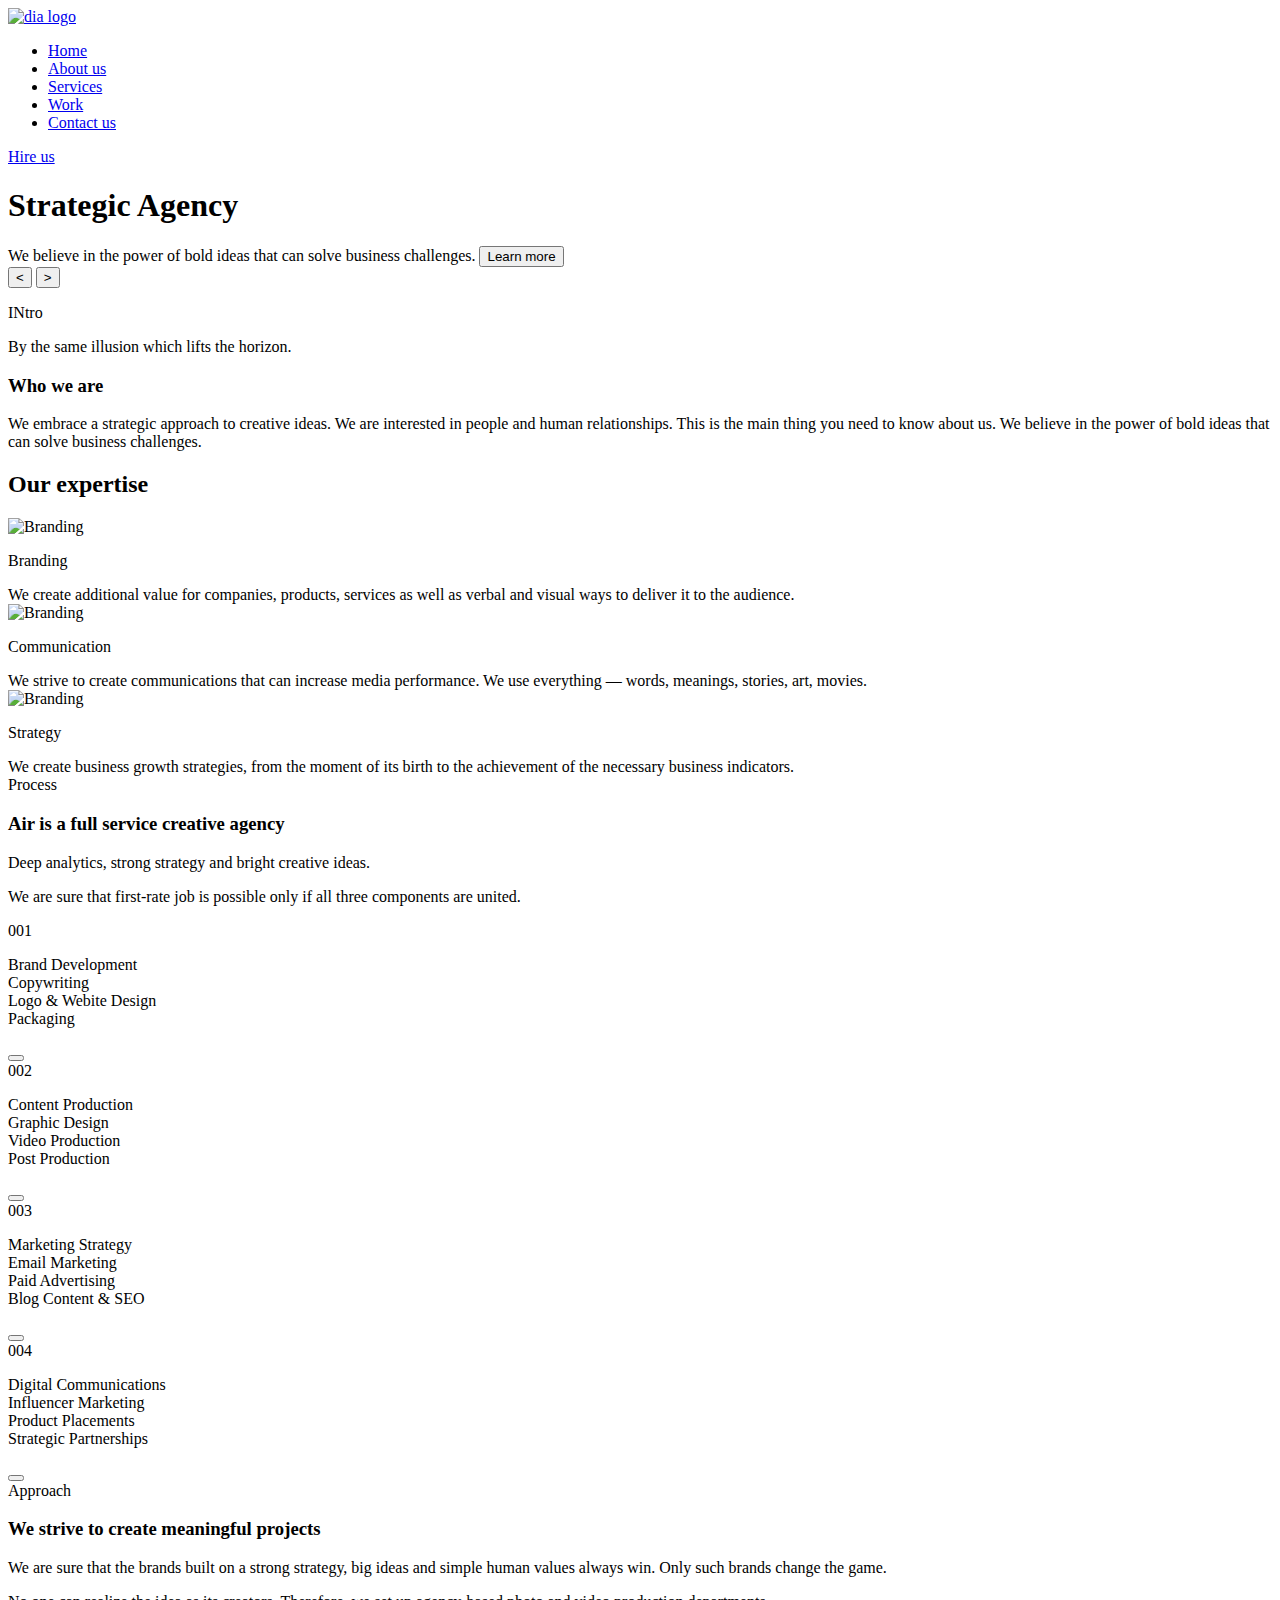
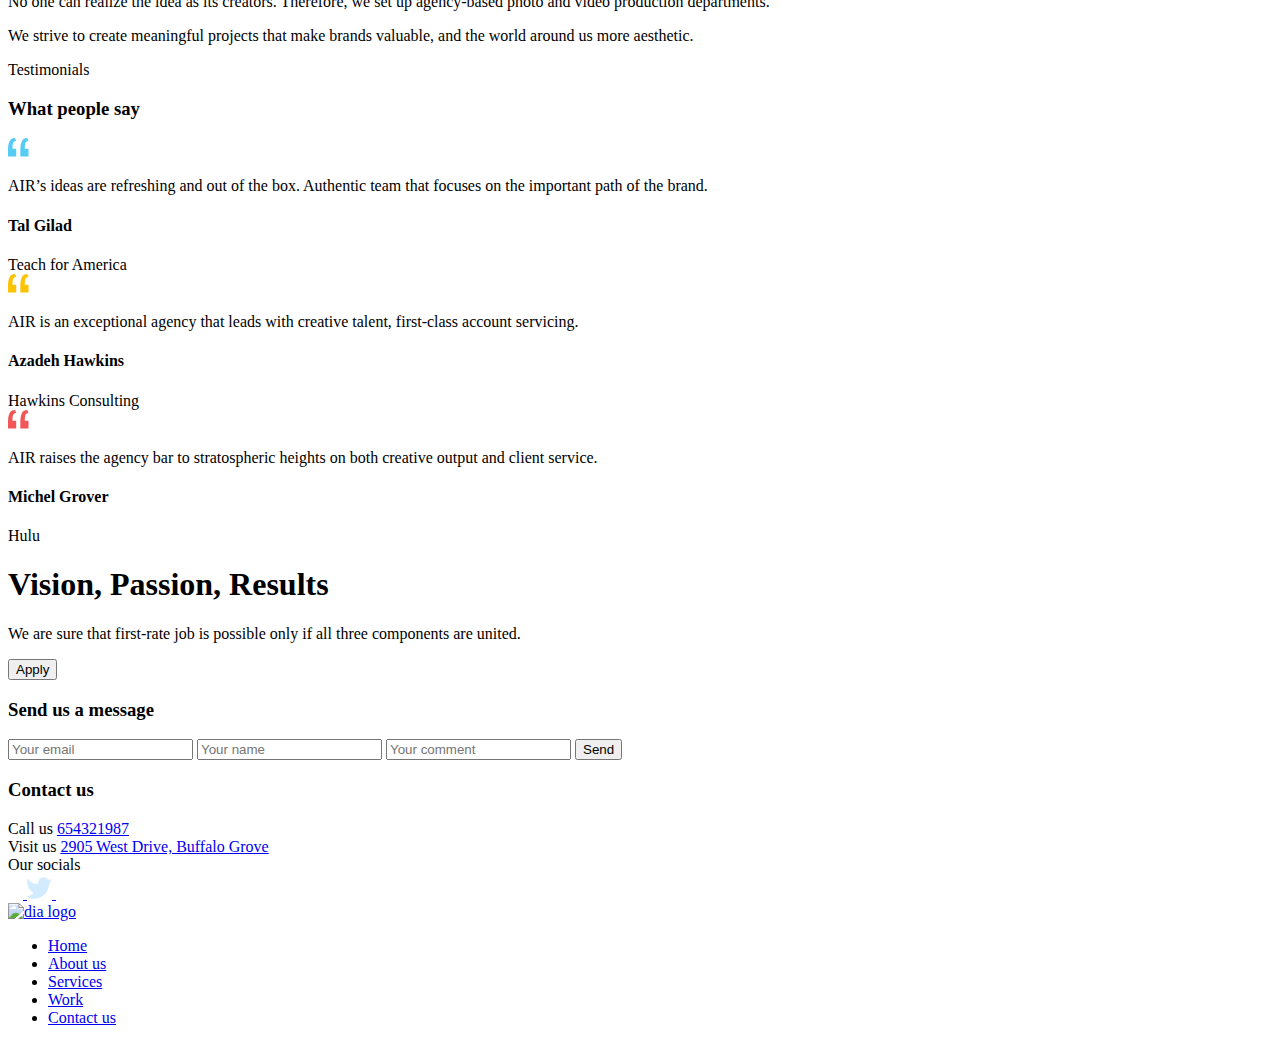
==== src/index.html @ c3b7ffc5 "did block without adaptive" ====
<!DOCTYPE html>
<html lang="en">
  <head>
    <meta charset="UTF-8">
    <meta name="viewport" content="width=device-width, initial-scale=1.0">
    <title>Dia</title>
    <link rel="stylesheet" href="./styles/main.scss">
    <link href="https://fonts.googleapis.com/css2?family=Open+Sans&display=swap" rel="stylesheet">
    <link href="https://fonts.googleapis.com/css2?family=Poppins:wght@600;700&display=swap" rel="stylesheet">
  </head>
  <body>
    <header class="header">
      <a href="#" class="header__link-logo">
        <img
          src="./images/logo/dia-logo.svg"
          alt="dia logo"
          class="header__img-logo"
        >
      </a>

      <nav class="header__nav navigation">
        <ul class="navigation__list">
          <li class="navigation__item">
            <a href="#" class="navigation__link">Home</a>
          </li>

          <li class="navigation__item">
            <a href="#" class="navigation__link">About us</a>
          </li>

          <li class="navigation__item">
            <a href="#" class="navigation__link">Services</a>
          </li>

          <li class="navigation__item">
            <a href="#" class="navigation__link">Work</a>
          </li>

          <li class="navigation__item">
            <a href="#" class="navigation__link">Contact us</a>
          </li>
        </ul>
      </nav>

      <a href="#" class="header__link">Hire us</a>
    </header>

    <main class="main">
      <section class="main__home home">
        <div class="home__inf">
          <h1 class="home__title">Strategic Agency</h1>
          <span class="home__text">We believe in the power of bold ideas that can solve business challenges.</span>
          <button class="home__button">Learn more</button>
        </div>

        <div class="home__slider slider">
          <div class="slider__switch">
            <button class="slider__button slider__button--back"><</button>
            <button class="slider__button slider__button--forward">></button>
            <div class="slider__inf">
              <p class="slider__intro">INtro</p>
              <span class="slider__recommend">By the same illusion which lifts the horizon.</span>
            </div>
          </div>
        </div>
      </section>

      <section class="main__introducing intro">
        <h3 class="intro__title">Who we are</h3>
        <span class="intro__text">We embrace a strategic approach to creative ideas. We are interested in people and human relationships. This is the main thing you need to know about us. We believe in the power of bold ideas that can solve business challenges.</span>
      </section>

      <section class="main__expertise expertise">
        <h2 class="expertise__title">Our expertise</h2>
        <article class="expertise__cards">
          <div class="expertise__card">
            <img
              src="./images/what-we-do/what-we-do-1.jpg"
              alt="Branding"
              class="expertise__img"
            >
            <p class="expertise__kind">Branding</p>
            <span class="expertise__explanation">We create additional value for companies, products, services as well as verbal and visual ways to deliver it to the audience.</span>
          </div>

          <div class="expertise__card">
            <img
              src="./images/what-we-do/what-we-do-2.jpg"
              alt="Branding"
              class="expertise__img"
            >
            <p class="expertise__kind">Communication</p>
            <span class="expertise__explanation">We strive to create communications that can increase media performance. We use everything — words, meanings, stories, art, movies.</span>
          </div>

          <div class="expertise__card">
            <img
              src="./images/what-we-do/what-we-do-3.jpg"
              alt="Branding"
              class="expertise__img"
            >
            <p class="expertise__kind">Strategy</p>
            <span class="expertise__explanation">We create business growth strategies, from the moment of its birth to the achievement of the necessary business indicators.</span>
          </div>
        </article>
      </section>

      <section class="main__service service">
        <article class="service__article">
          <span class="service__hint">Process</span>
          <h3 class="service__title">Air is a full service creative agency</h3>
          <p class="service__text">Deep analytics, strong strategy and bright creative ideas.</p>
          <p class="service__text">We are sure that first-rate job is possible only if all three components are united.</p>
        </article>

        <div class="service__cards">
          <div class="service__card service__card--blue">
            <span class="service__num">001</span>
            <p class="service__kinds">Brand Development<br>Copywriting<br>Logo & Webite Design<br>Packaging</p>
            <button class="service__button"></button>
          </div>

          <div class="service__card service__card--yellow service__card--last">
            <span class="service__num">002</span>
            <p class="service__kinds">Сontent Production<br>Graphic Design<br>Video Production<br>Post Production</p>
            <button class="service__button"></button>
          </div>

          <div class="service__card service__card--green">
            <span class="service__num">003</span>
            <p class="service__kinds">Marketing Strategy<br>Email Marketing<br>Paid Advertising<br>Blog Content & SEO</p>
            <button class="service__button"></button>
          </div>

          <div class="service__card service__card--red service__card--last">
            <span class="service__num">004</span>
            <p class="service__kinds">Digital Communications<br>Influencer Marketing<br>Product Placements<br>Strategic Partnerships</p>
            <button class="service__button"></button>
          </div>
        </div>
      </section>

      <section class="main__striving striving">
        <article class="striving__article">
          <span class="striving__hint">Approach</span>
          <h3 class="striving__title">We strive to create meaningful projects</h3>

          <div class="striving__items">
            <div class="striving__item">
              <div class="striving__icon striving__icon--first"></div>
              <p class="striving__text">We are sure that the brands built on a strong strategy, big ideas and simple human values always win. Only such brands change the game.</p>
            </div>
          </div>

          <div class="striving__items">
            <div class="striving__item">
              <div class="striving__icon striving__icon--second"></div>
              <p class="striving__text">No one can realize the idea as its creators. Therefore, we set up agency-based photo and video production departments.</p>
            </div>
          </div>

          <div class="striving__items">
            <div class="striving__item">
              <div class="striving__icon striving__icon--third"></div>
              <p class="striving__text">We strive to create meaningful projects that make brands valuable, and the world around us more aesthetic.</p>
            </div>
          </div>
        </article>
        <div class="striving__img"></div>
      </section>

      <section class="main__comments comments">
        <span class="comments__hint">Testimonials</span>
        <h3 class="comments__title">What people say</h3>
        <div class="comments__cards">
          <div class="comments__card">
            <div class="comments__decor comments__decor--upper comments__decor--blue"></div>
            <div class="comments__img comments__img--first"></div>
            <div class="comments__decor comments__decor--lower comments__decor--blue"></div>
            <img src="./images/quotes/blue.svg" alt="quotes">
            <p class="comments__text">AIR’s ideas are refreshing and out of the box. Authentic team that focuses on the important path of the brand.</p>
            <h4 class="comments__name">Tal Gilad</h4>
            <span class="comments__position">Teach for America</span>
          </div>

          <div class="comments__card">
            <div class="comments__decor comments__decor--upper comments__decor--yellow"></div>
            <div class="comments__img comments__img--second"></div>
            <div class="comments__decor comments__decor--lower comments__decor--yellow"></div>
            <img src="./images/quotes/yellow.svg" alt="quotes">
            <p class="comments__text">AIR is an exceptional agency that leads with creative talent, first-class account servicing.</p>
            <h4 class="comments__name">Azadeh Hawkins</h4>
            <span class="comments__position">Hawkins Consulting</span>
          </div>

          <div class="comments__card">
            <div class="comments__decor comments__decor--upper"></div>
            <div class="comments__img comments__img--third"></div>
            <div class="comments__decor comments__decor--lower"></div>
            <img src="./images/quotes/red.svg" alt="quotes">
            <p class="comments__text">AIR raises the agency bar to stratospheric heights on both creative output and client service.</p>
            <h4 class="comments__name">Michel Grover</h4>
            <span class="comments__position">Hulu</span>
          </div>
        </div>
      </section>

      <section class="main__applying applying">
        <div class="applying__decor applying__decor--1 applying__decor--small applying__decor--yellow"></div>
        <div class="applying__decor applying__decor--2 applying__decor--small applying__decor--yellow"></div>
        <div class="applying__decor applying__decor--3 applying__decor--normal applying__decor--blue"></div>
        <div class="applying__decor applying__decor--4 applying__decor--normal applying__decor--violet"></div>
        <div class="applying__decor applying__decor--5 applying__decor--normal applying__decor--pink"></div>
        <div class="applying__decor applying__decor--6 applying__decor--big applying__decor--green"></div>

        <h1 class="applying__title">Vision, Passion, Results</h1>
        <p class="applying__text">We are sure that first-rate job is possible only if all three components are united.</p>
        <button class="applying__button">Apply</button>

        <div class="applying__decor applying__decor--7 applying__decor--small applying__decor--violet"></div>
        <div class="applying__decor applying__decor--8 applying__decor--small applying__decor--violet"></div>
        <div class="applying__decor applying__decor--9 applying__decor--normal applying__decor--yellow"></div>
        <div class="applying__decor applying__decor--10 applying__decor--normal applying__decor--pink"></div>
        <div class="applying__decor applying__decor--11 applying__decor--big applying__decor--green"></div>
        <div class="applying__decor applying__decor--12 applying__decor--big applying__decor--blue"></div>
      </section>

      <section class="main_contact-us contact-us">
        <article class="contact-us__form-wrp">
          <h3 class="contact-us__title">Send us  a message</h3>
          <form
            action=""
            method="POST"
            class="contact-us__form form"
          >
            <label for="email">
              <input
                type="email"
                name="email"
                id="email"
                placeholder="Your email"
                pattern=".+@gmail.com"
                required
                class="form__input"
              >
            </label>

            <label for="name">
              <input
                type="text"
                name="name"
                id="name"
                placeholder="Your name"
                required
                class="form__input"
              >
            </label>

            <label for="comment">
              <input
                type="text"
                name="comment"
                id="comment"
                placeholder="Your comment"
                required
                class="form__input"
              >
            </label>

            <input
              type="submit"
              value="Send"
              class="form__submit"
            >
          </form>
        </article>

        <article class="contact-us__contacts">
          <h3 class="contact-us__title">Contact us</h3>
          <div class="contact-us__kind">
            <span class="contact-us__hint">Call us</span>
            <a href="tel:654321987" class="contact-us__link">654321987</a>
          </div>

          <div class="contact-us__kind">
            <span class="contact-us__hint">Visit us</span>
            <a
              href="https://www.google.com/maps?q=2905+West+Drive,+Buffalo+Grove&rlz=1C1CHBD_ukUA889UA889&um=1&ie=UTF-8&sa=X&ved=2ahUKEwjYuvLC9ujrAhVDiIsKHcZnCE8Q_AUoAXoECAsQAw"
              class="contact-us__link"
            >
              2905 West Drive, Buffalo Grove
            </a>
          </div>

          <div class="contact-us__kind">
            <span class="contact-us__hint">Our socials</span>
            <div class="contact-us__networks">
              <a href="https://uk-ua.facebook.com/" class="contact-us__network">
                <img src="./images/socials/facebook.svg" alt="facebook">
              </a>

              <a href="https://twitter.com/" class="contact-us__network">
                <img src="./images/socials/twitter.svg" alt="twitter">
              </a>

              <a href="https://www.instagram.com/" class="contact-us__network">
                <img src="./images/socials/instagram.svg" alt="instagram">
              </a>
            </div>
          </div>
        </article>
      </section>
    </main>

    <footer class="footer">
      <a href="#" class="footer__link-logo">
        <img
          src="./images/logo/dia-logo.svg"
          alt="dia logo"
          class="footer__img-logo"
        >
      </a>

      <nav class="footer__nav navigation">
        <ul class="navigation__list">
          <li class="navigation__item">
            <a href="#" class="navigation__link">Home</a>
          </li>

          <li class="navigation__item">
            <a href="#" class="navigation__link">About us</a>
          </li>

          <li class="navigation__item">
            <a href="#" class="navigation__link">Services</a>
          </li>

          <li class="navigation__item">
            <a href="#" class="navigation__link">Work</a>
          </li>

          <li class="navigation__item">
            <a href="#" class="navigation__link">Contact us</a>
          </li>
        </ul>
      </nav>
    </footer>
    <script type="text/javascript" src="scripts/main.js"></script>
  </body>
</html>
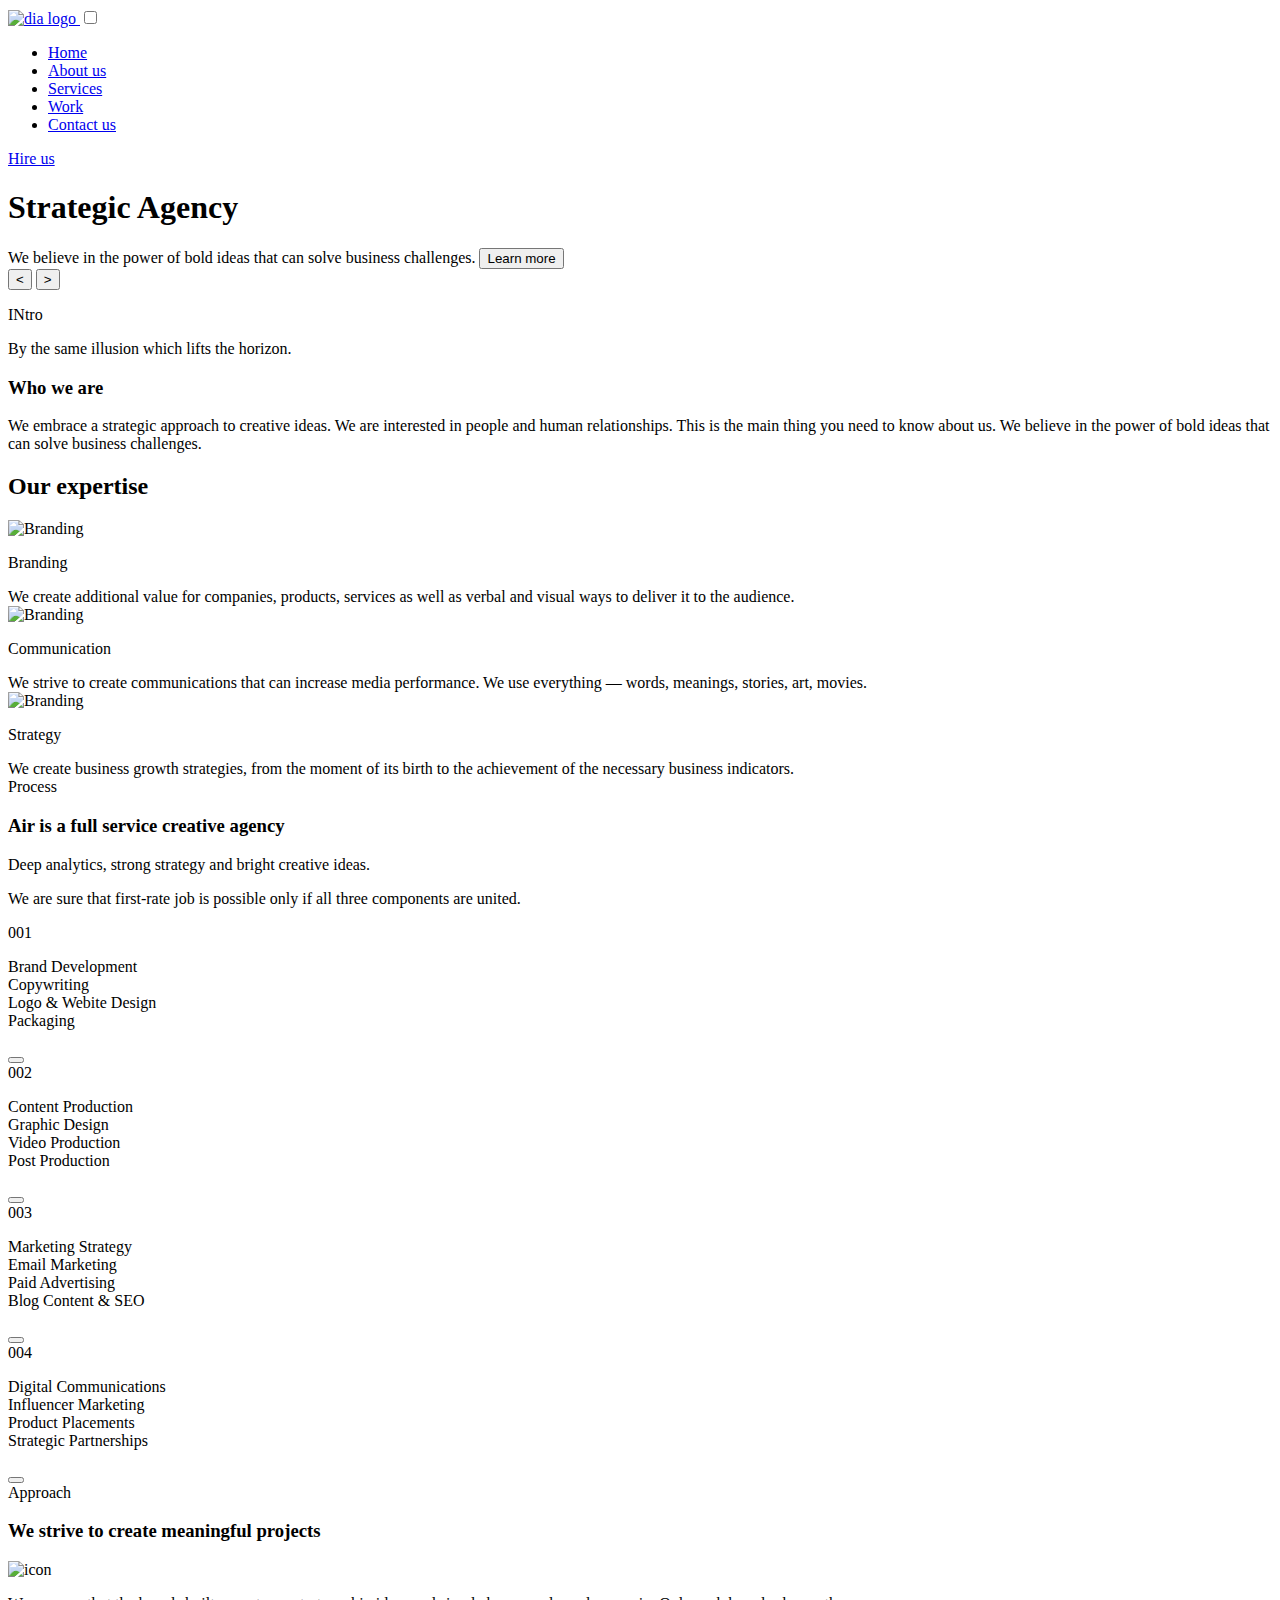
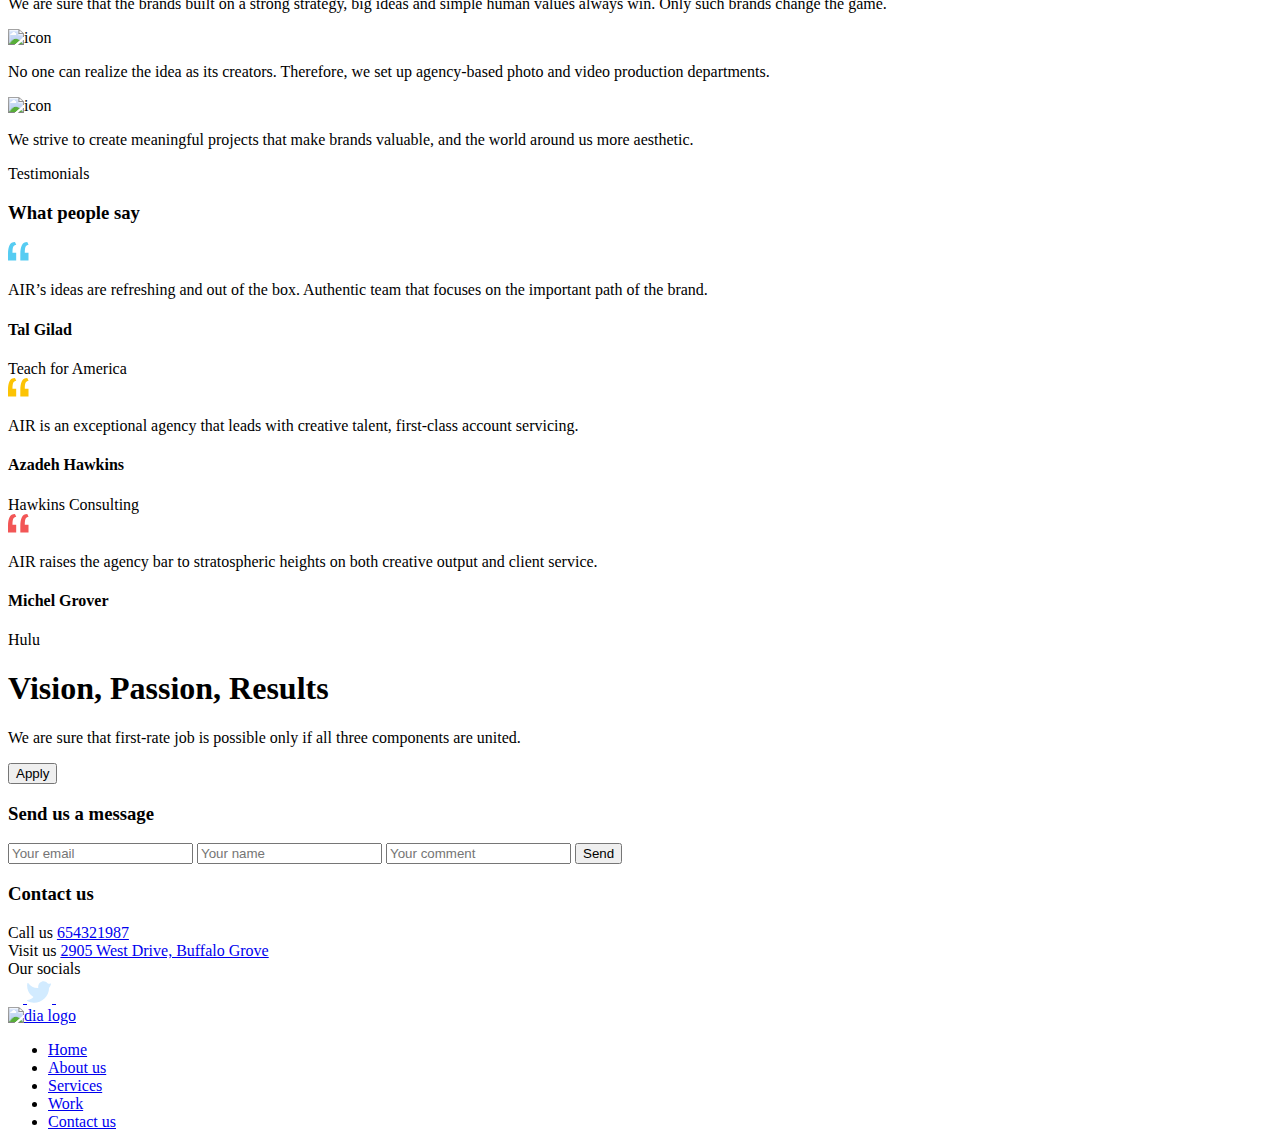
==== commit 331d16e8: "added adaptive" ====
--- a/src/index.html
+++ b/src/index.html
@@ -18,26 +18,34 @@
         >
       </a>
 
-      <nav class="header__nav navigation">
-        <ul class="navigation__list">
-          <li class="navigation__item">
-            <a href="#" class="navigation__link">Home</a>
-          </li>
-
-          <li class="navigation__item">
-            <a href="#" class="navigation__link">About us</a>
-          </li>
-
-          <li class="navigation__item">
-            <a href="#" class="navigation__link">Services</a>
-          </li>
-
-          <li class="navigation__item">
-            <a href="#" class="navigation__link">Work</a>
-          </li>
-
-          <li class="navigation__item">
-            <a href="#" class="navigation__link">Contact us</a>
+      <input
+        type="checkbox"
+        name="togger"
+        id="togger"
+        class="header__input"
+      >
+      <label for="togger" class="header__label"></label>
+
+      <nav class="header__nav navigation navigation--togger">
+        <ul class="navigation__list navigation__list--togger">
+          <li class="navigation__item">
+            <a href="#" class="navigation__link navigation__link--togger">Home</a>
+          </li>
+
+          <li class="navigation__item">
+            <a href="#" class="navigation__link navigation__link--togger">About us</a>
+          </li>
+
+          <li class="navigation__item">
+            <a href="#" class="navigation__link navigation__link--togger">Services</a>
+          </li>
+
+          <li class="navigation__item">
+            <a href="#" class="navigation__link navigation__link--togger">Work</a>
+          </li>
+
+          <li class="navigation__item">
+            <a href="#" class="navigation__link navigation__link--togger">Contact us</a>
           </li>
         </ul>
       </nav>
@@ -147,21 +155,29 @@
 
           <div class="striving__items">
             <div class="striving__item">
-              <div class="striving__icon striving__icon--first"></div>
+              <img
+                src="./images/features/features-item-icon-1.svg"
+                alt="icon"
+                class="striving__icon"
+              >
               <p class="striving__text">We are sure that the brands built on a strong strategy, big ideas and simple human values always win. Only such brands change the game.</p>
             </div>
-          </div>
-
-          <div class="striving__items">
+
             <div class="striving__item">
-              <div class="striving__icon striving__icon--second"></div>
+              <img
+                src="./images/features/features-item-icon-2.svg"
+                alt="icon"
+                class="striving__icon"
+              >
               <p class="striving__text">No one can realize the idea as its creators. Therefore, we set up agency-based photo and video production departments.</p>
             </div>
-          </div>
-
-          <div class="striving__items">
+
             <div class="striving__item">
-              <div class="striving__icon striving__icon--third"></div>
+              <img
+                src="./images/features/features-item-icon-3.svg"
+                alt="icon"
+                class="striving__icon"
+              >
               <p class="striving__text">We strive to create meaningful projects that make brands valuable, and the world around us more aesthetic.</p>
             </div>
           </div>
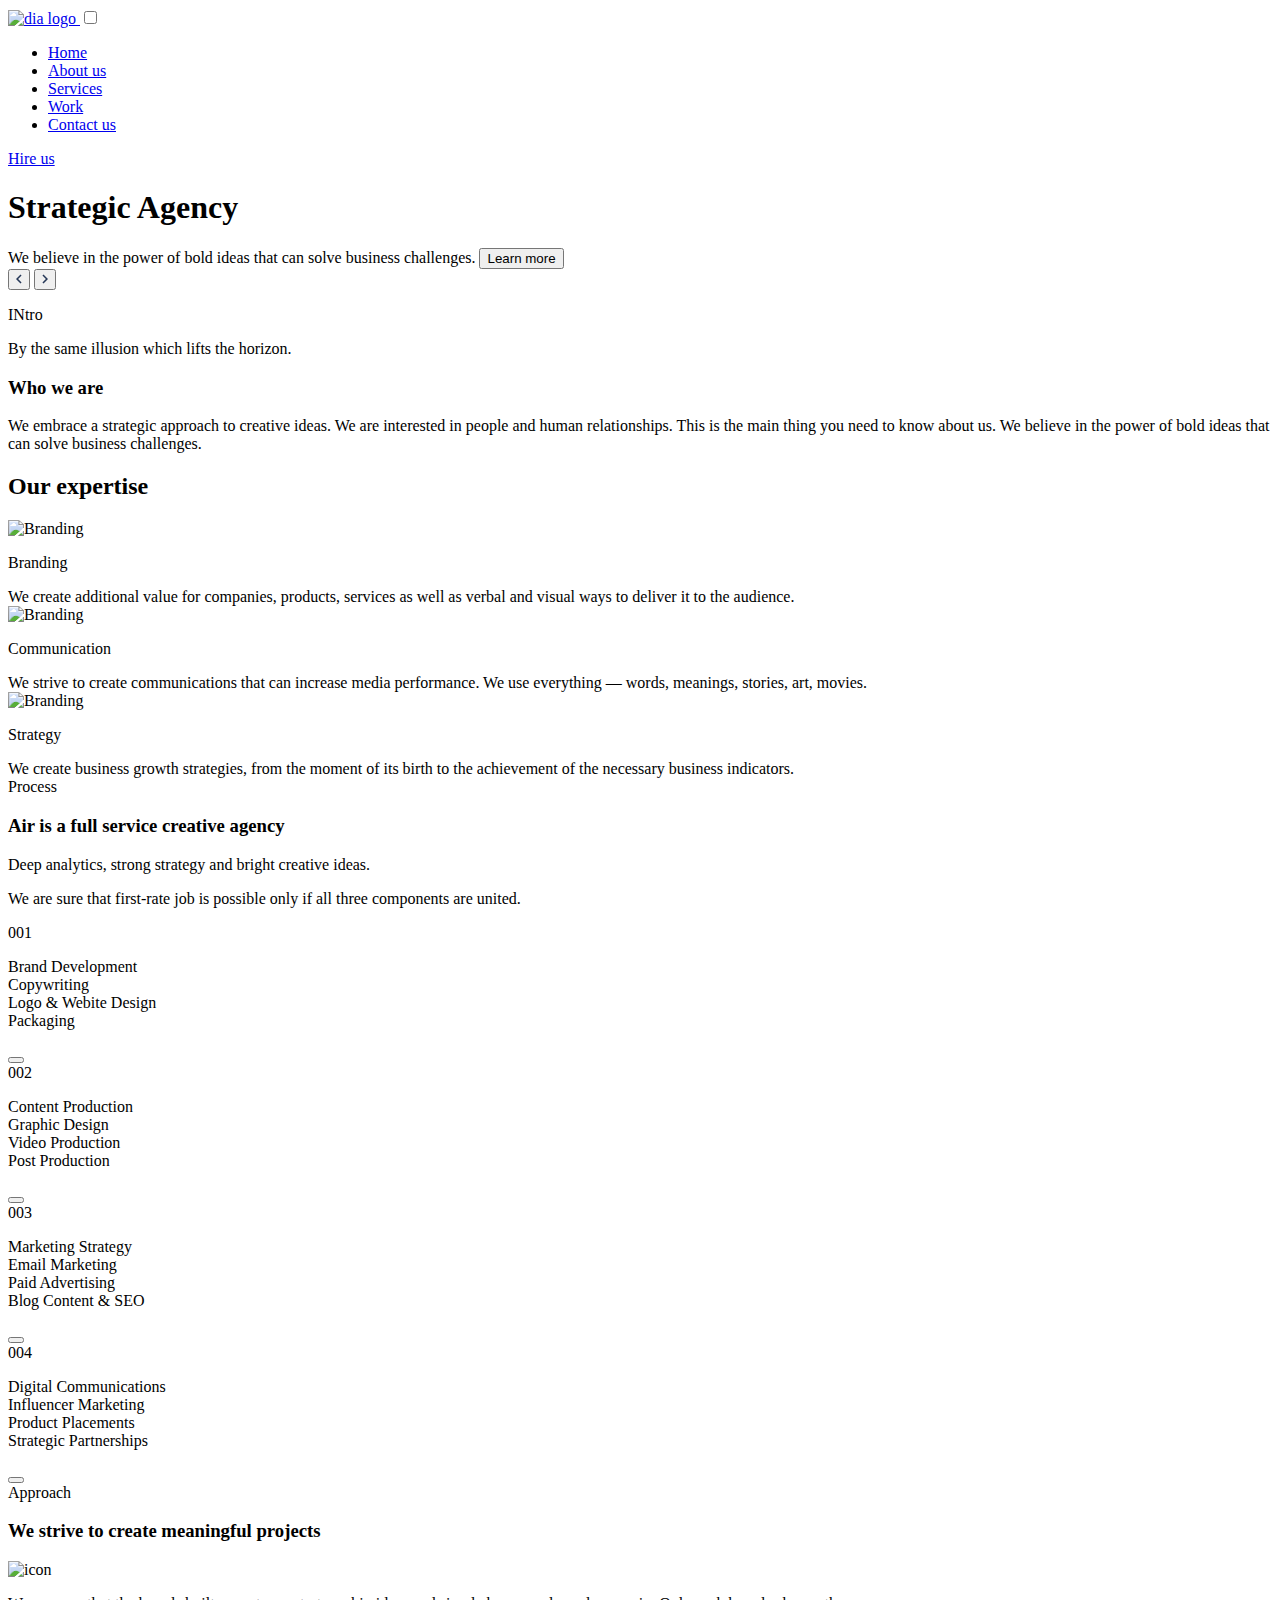
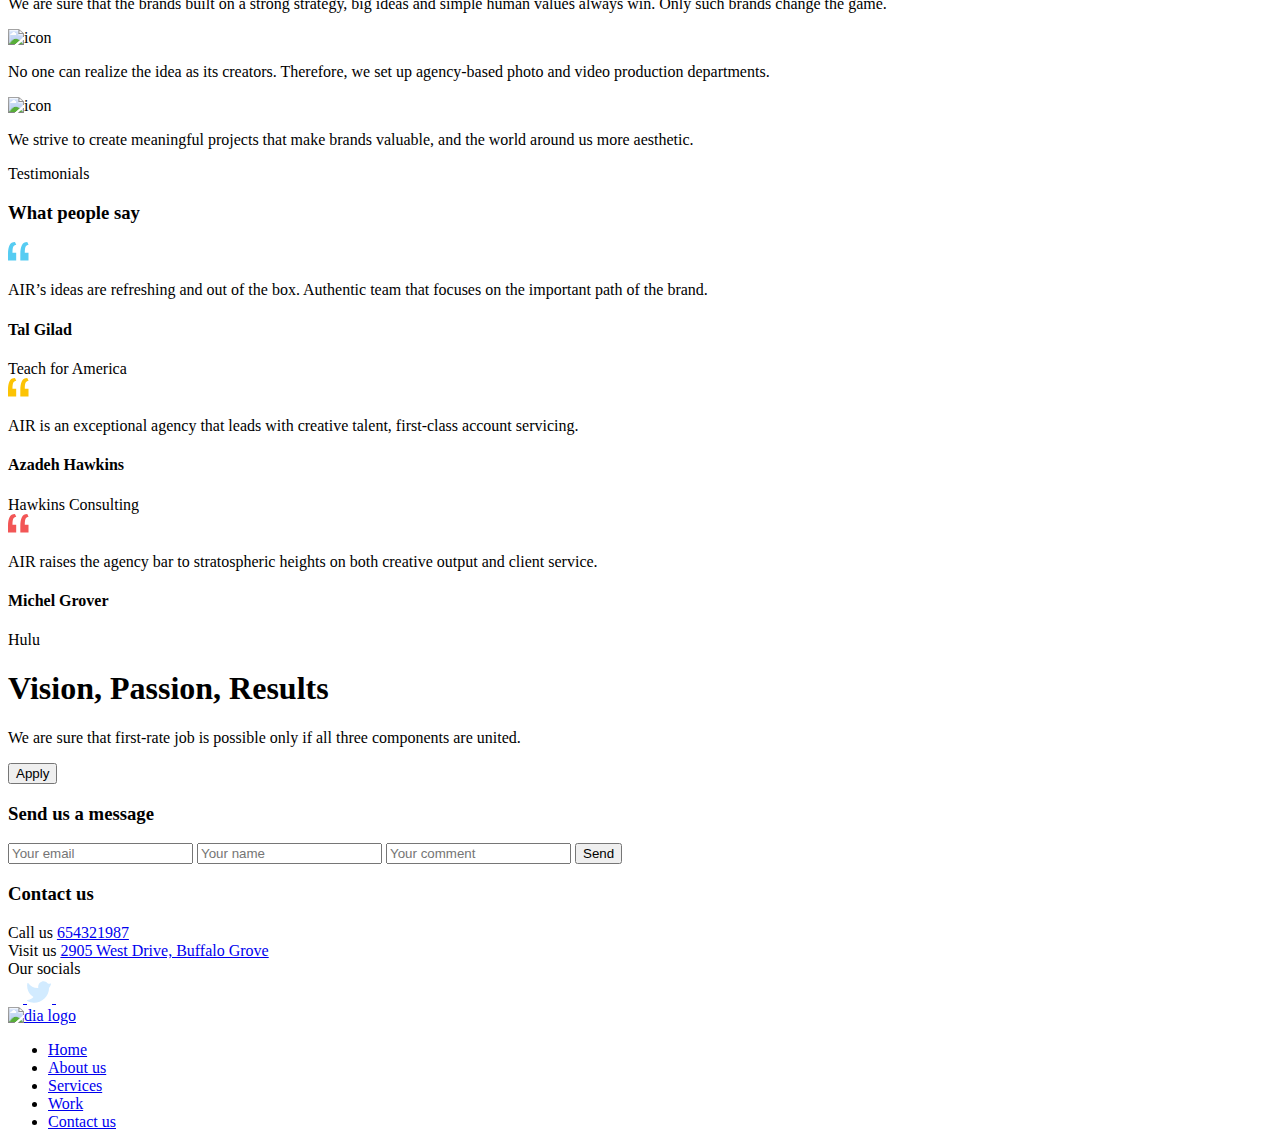
==== commit 6d656fcf: "refactored code" ====
--- a/src/index.html
+++ b/src/index.html
@@ -5,81 +5,111 @@
     <meta name="viewport" content="width=device-width, initial-scale=1.0">
     <title>Dia</title>
     <link rel="stylesheet" href="./styles/main.scss">
-    <link href="https://fonts.googleapis.com/css2?family=Open+Sans&display=swap" rel="stylesheet">
+    <link href="https://fonts.googleapis.com/css2?family=Open+Sans:wght@400;600&display=swap" rel="stylesheet">
     <link href="https://fonts.googleapis.com/css2?family=Poppins:wght@600;700&display=swap" rel="stylesheet">
   </head>
   <body>
     <header class="header">
-      <a href="#" class="header__link-logo">
-        <img
-          src="./images/logo/dia-logo.svg"
-          alt="dia logo"
-          class="header__img-logo"
+      <div class="header__wrp">
+        <a href="#" class="header__link-logo">
+          <img
+            src="./images/logo/dia-logo.svg"
+            alt="dia logo"
+            class="header__img-logo"
+          >
+        </a>
+
+        <input
+          type="checkbox"
+          name="togger"
+          id="togger"
+          class="header__input"
         >
-      </a>
-
-      <input
-        type="checkbox"
-        name="togger"
-        id="togger"
-        class="header__input"
-      >
-      <label for="togger" class="header__label"></label>
-
-      <nav class="header__nav navigation navigation--togger">
-        <ul class="navigation__list navigation__list--togger">
-          <li class="navigation__item">
-            <a href="#" class="navigation__link navigation__link--togger">Home</a>
-          </li>
-
-          <li class="navigation__item">
-            <a href="#" class="navigation__link navigation__link--togger">About us</a>
-          </li>
-
-          <li class="navigation__item">
-            <a href="#" class="navigation__link navigation__link--togger">Services</a>
-          </li>
-
-          <li class="navigation__item">
-            <a href="#" class="navigation__link navigation__link--togger">Work</a>
-          </li>
-
-          <li class="navigation__item">
-            <a href="#" class="navigation__link navigation__link--togger">Contact us</a>
-          </li>
-        </ul>
-      </nav>
-
-      <a href="#" class="header__link">Hire us</a>
+        <label for="togger" class="header__label"></label>
+
+        <nav class="header__nav navigation">
+          <ul class="navigation__list">
+            <li class="navigation__item">
+              <a href="#home" class="navigation__link">Home</a>
+            </li>
+
+            <li class="navigation__item">
+              <a href="#about-us" class="navigation__link">About us</a>
+            </li>
+
+            <li class="navigation__item">
+              <a href="#services" class="navigation__link">Services</a>
+            </li>
+
+            <li class="navigation__item">
+              <a href="#work" class="navigation__link">Work</a>
+            </li>
+
+            <li class="navigation__item">
+              <a href="#contact-us" class="navigation__link">Contact us</a>
+            </li>
+          </ul>
+        </nav>
+
+        <a href="#" class="header__link">Hire us</a>
+      </div>
     </header>
 
     <main class="main">
-      <section class="main__home home">
+      <section class="main__home home" id="home">
         <div class="home__inf">
           <h1 class="home__title">Strategic Agency</h1>
-          <span class="home__text">We believe in the power of bold ideas that can solve business challenges.</span>
+
+          <span class="home__text">
+            We believe in the power of bold ideas that can solve business challenges.
+          </span>
+
           <button class="home__button">Learn more</button>
         </div>
 
         <div class="home__slider slider">
           <div class="slider__switch">
-            <button class="slider__button slider__button--back"><</button>
-            <button class="slider__button slider__button--forward">></button>
+            <button class="slider__button">
+              <img
+                src="./images/slider/arrow-left.svg"
+                alt="arrow left"
+                class="slider__arrow"
+              >
+            </button>
+
+            <button class="slider__button slider__button--forward">
+              <img
+                src="./images/slider/arrow-right.svg"
+                alt="arrow right"
+                class="slider__arrow"
+              >
+            </button>
+
             <div class="slider__inf">
               <p class="slider__intro">INtro</p>
-              <span class="slider__recommend">By the same illusion which lifts the horizon.</span>
+
+              <span class="slider__recommend">
+                By the same illusion which lifts the horizon.
+              </span>
             </div>
           </div>
         </div>
       </section>
 
-      <section class="main__introducing intro">
+      <section class="main__introducing intro" id="about-us">
         <h3 class="intro__title">Who we are</h3>
-        <span class="intro__text">We embrace a strategic approach to creative ideas. We are interested in people and human relationships. This is the main thing you need to know about us. We believe in the power of bold ideas that can solve business challenges.</span>
+
+        <span class="intro__text">
+          We embrace a strategic approach to creative ideas.
+          We are interested in people and human relationships.
+          This is the main thing you need to know about us.
+          We believe in the power of bold ideas that can solve business challenges.
+        </span>
       </section>
 
       <section class="main__expertise expertise">
         <h2 class="expertise__title">Our expertise</h2>
+
         <article class="expertise__cards">
           <div class="expertise__card">
             <img
@@ -88,7 +118,10 @@
               class="expertise__img"
             >
             <p class="expertise__kind">Branding</p>
-            <span class="expertise__explanation">We create additional value for companies, products, services as well as verbal and visual ways to deliver it to the audience.</span>
+            <span class="expertise__explanation">
+              We create additional value for companies, products, services as well as verbal and
+              visual ways to deliver it to the audience.
+            </span>
           </div>
 
           <div class="expertise__card">
@@ -98,7 +131,10 @@
               class="expertise__img"
             >
             <p class="expertise__kind">Communication</p>
-            <span class="expertise__explanation">We strive to create communications that can increase media performance. We use everything — words, meanings, stories, art, movies.</span>
+            <span class="expertise__explanation">
+              We strive to create communications that can increase media performance.
+              We use everything — words, meanings, stories, art, movies.
+            </span>
           </div>
 
           <div class="expertise__card">
@@ -108,47 +144,60 @@
               class="expertise__img"
             >
             <p class="expertise__kind">Strategy</p>
-            <span class="expertise__explanation">We create business growth strategies, from the moment of its birth to the achievement of the necessary business indicators.</span>
+            <span class="expertise__explanation">
+              We create business growth strategies, from the moment of its birth to the achievement
+              of the necessary business indicators.
+            </span>
           </div>
         </article>
       </section>
 
-      <section class="main__service service">
+      <section class="main__service service" id="services">
         <article class="service__article">
           <span class="service__hint">Process</span>
           <h3 class="service__title">Air is a full service creative agency</h3>
           <p class="service__text">Deep analytics, strong strategy and bright creative ideas.</p>
-          <p class="service__text">We are sure that first-rate job is possible only if all three components are united.</p>
+          <p class="service__text">
+            We are sure that first-rate job is possible only if all three components are united.
+          </p>
         </article>
 
         <div class="service__cards">
           <div class="service__card service__card--blue">
             <span class="service__num">001</span>
-            <p class="service__kinds">Brand Development<br>Copywriting<br>Logo & Webite Design<br>Packaging</p>
+            <p class="service__kinds">
+              Brand Development<br>Copywriting<br>Logo & Webite Design<br>Packaging
+            </p>
             <button class="service__button"></button>
           </div>
 
           <div class="service__card service__card--yellow service__card--last">
             <span class="service__num">002</span>
-            <p class="service__kinds">Сontent Production<br>Graphic Design<br>Video Production<br>Post Production</p>
+            <p class="service__kinds">
+              Сontent Production<br>Graphic Design<br>Video Production<br>Post Production
+            </p>
             <button class="service__button"></button>
           </div>
 
           <div class="service__card service__card--green">
             <span class="service__num">003</span>
-            <p class="service__kinds">Marketing Strategy<br>Email Marketing<br>Paid Advertising<br>Blog Content & SEO</p>
+            <p class="service__kinds">
+              Marketing Strategy<br>Email Marketing<br>Paid Advertising<br>Blog Content & SEO
+            </p>
             <button class="service__button"></button>
           </div>
 
           <div class="service__card service__card--red service__card--last">
             <span class="service__num">004</span>
-            <p class="service__kinds">Digital Communications<br>Influencer Marketing<br>Product Placements<br>Strategic Partnerships</p>
+            <p class="service__kinds">
+              Digital Communications<br>Influencer Marketing<br>Product Placements<br>Strategic Partnerships
+            </p>
             <button class="service__button"></button>
           </div>
         </div>
       </section>
 
-      <section class="main__striving striving">
+      <section class="main__striving striving" id="work">
         <article class="striving__article">
           <span class="striving__hint">Approach</span>
           <h3 class="striving__title">We strive to create meaningful projects</h3>
@@ -160,7 +209,10 @@
                 alt="icon"
                 class="striving__icon"
               >
-              <p class="striving__text">We are sure that the brands built on a strong strategy, big ideas and simple human values always win. Only such brands change the game.</p>
+              <p class="striving__text">
+                We are sure that the brands built on a strong strategy, big ideas and simple human values always win.
+                Only such brands change the game.
+              </p>
             </div>
 
             <div class="striving__item">
@@ -169,7 +221,10 @@
                 alt="icon"
                 class="striving__icon"
               >
-              <p class="striving__text">No one can realize the idea as its creators. Therefore, we set up agency-based photo and video production departments.</p>
+              <p class="striving__text">
+                No one can realize the idea as its creators. Therefore, we set up agency-based photo
+                and video production departments.
+              </p>
             </div>
 
             <div class="striving__item">
@@ -178,7 +233,10 @@
                 alt="icon"
                 class="striving__icon"
               >
-              <p class="striving__text">We strive to create meaningful projects that make brands valuable, and the world around us more aesthetic.</p>
+              <p class="striving__text">
+                We strive to create meaningful projects that make brands valuable,
+                and the world around us more aesthetic.
+              </p>
             </div>
           </div>
         </article>
@@ -188,13 +246,18 @@
       <section class="main__comments comments">
         <span class="comments__hint">Testimonials</span>
         <h3 class="comments__title">What people say</h3>
+
         <div class="comments__cards">
           <div class="comments__card">
             <div class="comments__decor comments__decor--upper comments__decor--blue"></div>
             <div class="comments__img comments__img--first"></div>
             <div class="comments__decor comments__decor--lower comments__decor--blue"></div>
             <img src="./images/quotes/blue.svg" alt="quotes">
-            <p class="comments__text">AIR’s ideas are refreshing and out of the box. Authentic team that focuses on the important path of the brand.</p>
+
+            <p class="comments__text">
+              AIR’s ideas are refreshing and out of the box.
+              Authentic team that focuses on the important path of the brand.
+            </p>
             <h4 class="comments__name">Tal Gilad</h4>
             <span class="comments__position">Teach for America</span>
           </div>
@@ -204,7 +267,11 @@
             <div class="comments__img comments__img--second"></div>
             <div class="comments__decor comments__decor--lower comments__decor--yellow"></div>
             <img src="./images/quotes/yellow.svg" alt="quotes">
-            <p class="comments__text">AIR is an exceptional agency that leads with creative talent, first-class account servicing.</p>
+
+            <p class="comments__text">
+              AIR is an exceptional agency that leads with creative talent,
+              first-class account servicing.
+            </p>
             <h4 class="comments__name">Azadeh Hawkins</h4>
             <span class="comments__position">Hawkins Consulting</span>
           </div>
@@ -214,7 +281,10 @@
             <div class="comments__img comments__img--third"></div>
             <div class="comments__decor comments__decor--lower"></div>
             <img src="./images/quotes/red.svg" alt="quotes">
-            <p class="comments__text">AIR raises the agency bar to stratospheric heights on both creative output and client service.</p>
+
+            <p class="comments__text">
+              AIR raises the agency bar to stratospheric heights on both creative output and client service.
+            </p>
             <h4 class="comments__name">Michel Grover</h4>
             <span class="comments__position">Hulu</span>
           </div>
@@ -230,7 +300,9 @@
         <div class="applying__decor applying__decor--6 applying__decor--big applying__decor--green"></div>
 
         <h1 class="applying__title">Vision, Passion, Results</h1>
-        <p class="applying__text">We are sure that first-rate job is possible only if all three components are united.</p>
+        <p class="applying__text">
+          We are sure that first-rate job is possible only if all three components are united.
+        </p>
         <button class="applying__button">Apply</button>
 
         <div class="applying__decor applying__decor--7 applying__decor--small applying__decor--violet"></div>
@@ -241,125 +313,129 @@
         <div class="applying__decor applying__decor--12 applying__decor--big applying__decor--blue"></div>
       </section>
 
-      <section class="main_contact-us contact-us">
-        <article class="contact-us__form-wrp">
-          <h3 class="contact-us__title">Send us  a message</h3>
-          <form
-            action=""
-            method="POST"
-            class="contact-us__form form"
+      <section class="main_contact-us contact-us" id="contact-us">
+        <div class="contact-us__wrp">
+          <article class="contact-us__form-wrp">
+            <h3 class="contact-us__title">Send us  a message</h3>
+            <form
+              action="https://mate-academy-form-lesson.herokuapp.com/create-application"
+              method="POST"
+              class="contact-us__form form"
+            >
+              <label for="email">
+                <input
+                  type="email"
+                  name="email"
+                  id="email"
+                  placeholder="Your email"
+                  pattern=".+@gmail.com"
+                  required
+                  class="form__input"
+                >
+              </label>
+
+              <label for="name">
+                <input
+                  type="text"
+                  name="name"
+                  id="name"
+                  placeholder="Your name"
+                  required
+                  class="form__input"
+                >
+              </label>
+
+              <label for="comment">
+                <input
+                  type="text"
+                  name="comment"
+                  id="comment"
+                  placeholder="Your comment"
+                  required
+                  class="form__input"
+                >
+              </label>
+
+              <input
+                type="submit"
+                value="Send"
+                class="form__submit"
+              >
+            </form>
+          </article>
+
+          <article class="contact-us__contacts">
+            <h3 class="contact-us__title">Contact us</h3>
+            <div class="contact-us__kind">
+              <span class="contact-us__hint">Call us</span>
+              <a href="tel:654321987" class="contact-us__link">654321987</a>
+            </div>
+
+            <div class="contact-us__kind">
+              <span class="contact-us__hint">Visit us</span>
+              <a
+                href="https://www.google.com/maps"
+                class="contact-us__link"
+              >
+                2905 West Drive, Buffalo Grove
+              </a>
+            </div>
+
+            <div class="contact-us__kind">
+              <span class="contact-us__hint">Our socials</span>
+              <div class="contact-us__networks">
+                <a href="https://uk-ua.facebook.com/" class="contact-us__network">
+                  <img src="./images/socials/facebook.svg" alt="facebook">
+                </a>
+
+                <a href="https://twitter.com/" class="contact-us__network">
+                  <img src="./images/socials/twitter.svg" alt="twitter">
+                </a>
+
+                <a href="https://www.instagram.com/" class="contact-us__network">
+                  <img src="./images/socials/instagram.svg" alt="instagram">
+                </a>
+              </div>
+            </div>
+          </article>
+        </div>
+      </section>
+    </main>
+
+    <footer class="footer">
+      <div class="footer__wrp">
+        <a href="#" class="footer__link-logo">
+          <img
+            src="./images/logo/dia-logo.svg"
+            alt="dia logo"
+            class="footer__img-logo"
           >
-            <label for="email">
-              <input
-                type="email"
-                name="email"
-                id="email"
-                placeholder="Your email"
-                pattern=".+@gmail.com"
-                required
-                class="form__input"
-              >
-            </label>
-
-            <label for="name">
-              <input
-                type="text"
-                name="name"
-                id="name"
-                placeholder="Your name"
-                required
-                class="form__input"
-              >
-            </label>
-
-            <label for="comment">
-              <input
-                type="text"
-                name="comment"
-                id="comment"
-                placeholder="Your comment"
-                required
-                class="form__input"
-              >
-            </label>
-
-            <input
-              type="submit"
-              value="Send"
-              class="form__submit"
-            >
-          </form>
-        </article>
-
-        <article class="contact-us__contacts">
-          <h3 class="contact-us__title">Contact us</h3>
-          <div class="contact-us__kind">
-            <span class="contact-us__hint">Call us</span>
-            <a href="tel:654321987" class="contact-us__link">654321987</a>
-          </div>
-
-          <div class="contact-us__kind">
-            <span class="contact-us__hint">Visit us</span>
-            <a
-              href="https://www.google.com/maps?q=2905+West+Drive,+Buffalo+Grove&rlz=1C1CHBD_ukUA889UA889&um=1&ie=UTF-8&sa=X&ved=2ahUKEwjYuvLC9ujrAhVDiIsKHcZnCE8Q_AUoAXoECAsQAw"
-              class="contact-us__link"
-            >
-              2905 West Drive, Buffalo Grove
-            </a>
-          </div>
-
-          <div class="contact-us__kind">
-            <span class="contact-us__hint">Our socials</span>
-            <div class="contact-us__networks">
-              <a href="https://uk-ua.facebook.com/" class="contact-us__network">
-                <img src="./images/socials/facebook.svg" alt="facebook">
-              </a>
-
-              <a href="https://twitter.com/" class="contact-us__network">
-                <img src="./images/socials/twitter.svg" alt="twitter">
-              </a>
-
-              <a href="https://www.instagram.com/" class="contact-us__network">
-                <img src="./images/socials/instagram.svg" alt="instagram">
-              </a>
-            </div>
-          </div>
-        </article>
-      </section>
-    </main>
-
-    <footer class="footer">
-      <a href="#" class="footer__link-logo">
-        <img
-          src="./images/logo/dia-logo.svg"
-          alt="dia logo"
-          class="footer__img-logo"
-        >
-      </a>
-
-      <nav class="footer__nav navigation">
-        <ul class="navigation__list">
-          <li class="navigation__item">
-            <a href="#" class="navigation__link">Home</a>
-          </li>
-
-          <li class="navigation__item">
-            <a href="#" class="navigation__link">About us</a>
-          </li>
-
-          <li class="navigation__item">
-            <a href="#" class="navigation__link">Services</a>
-          </li>
-
-          <li class="navigation__item">
-            <a href="#" class="navigation__link">Work</a>
-          </li>
-
-          <li class="navigation__item">
-            <a href="#" class="navigation__link">Contact us</a>
-          </li>
-        </ul>
-      </nav>
+        </a>
+
+        <nav class="footer__nav navigation">
+          <ul class="navigation__list">
+            <li class="navigation__item">
+              <a href="#home" class="navigation__link">Home</a>
+            </li>
+
+            <li class="navigation__item">
+              <a href="#about-us" class="navigation__link">About us</a>
+            </li>
+
+            <li class="navigation__item">
+              <a href="#services" class="navigation__link">Services</a>
+            </li>
+
+            <li class="navigation__item">
+              <a href="#work" class="navigation__link">Work</a>
+            </li>
+
+            <li class="navigation__item">
+              <a href="#contact-us" class="navigation__link">Contact us</a>
+            </li>
+          </ul>
+        </nav>
+      </div>
     </footer>
     <script type="text/javascript" src="scripts/main.js"></script>
   </body>
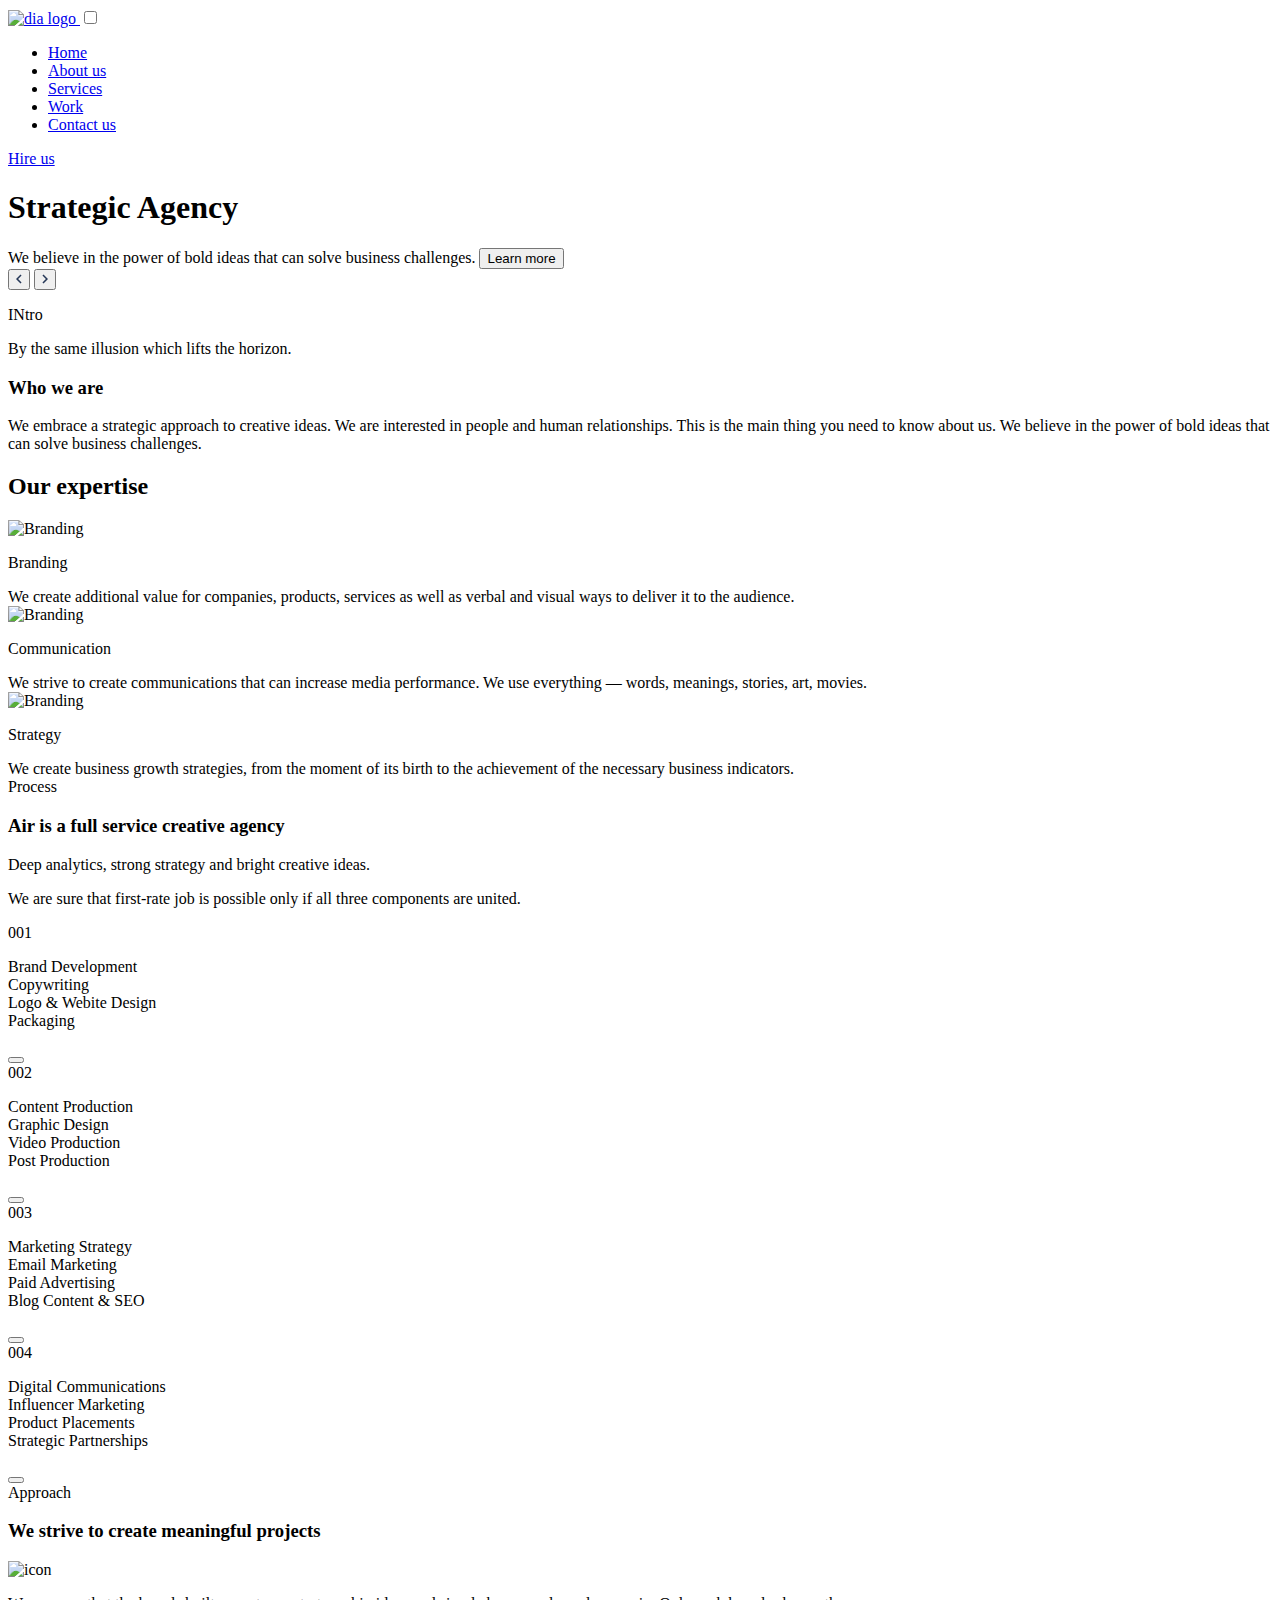
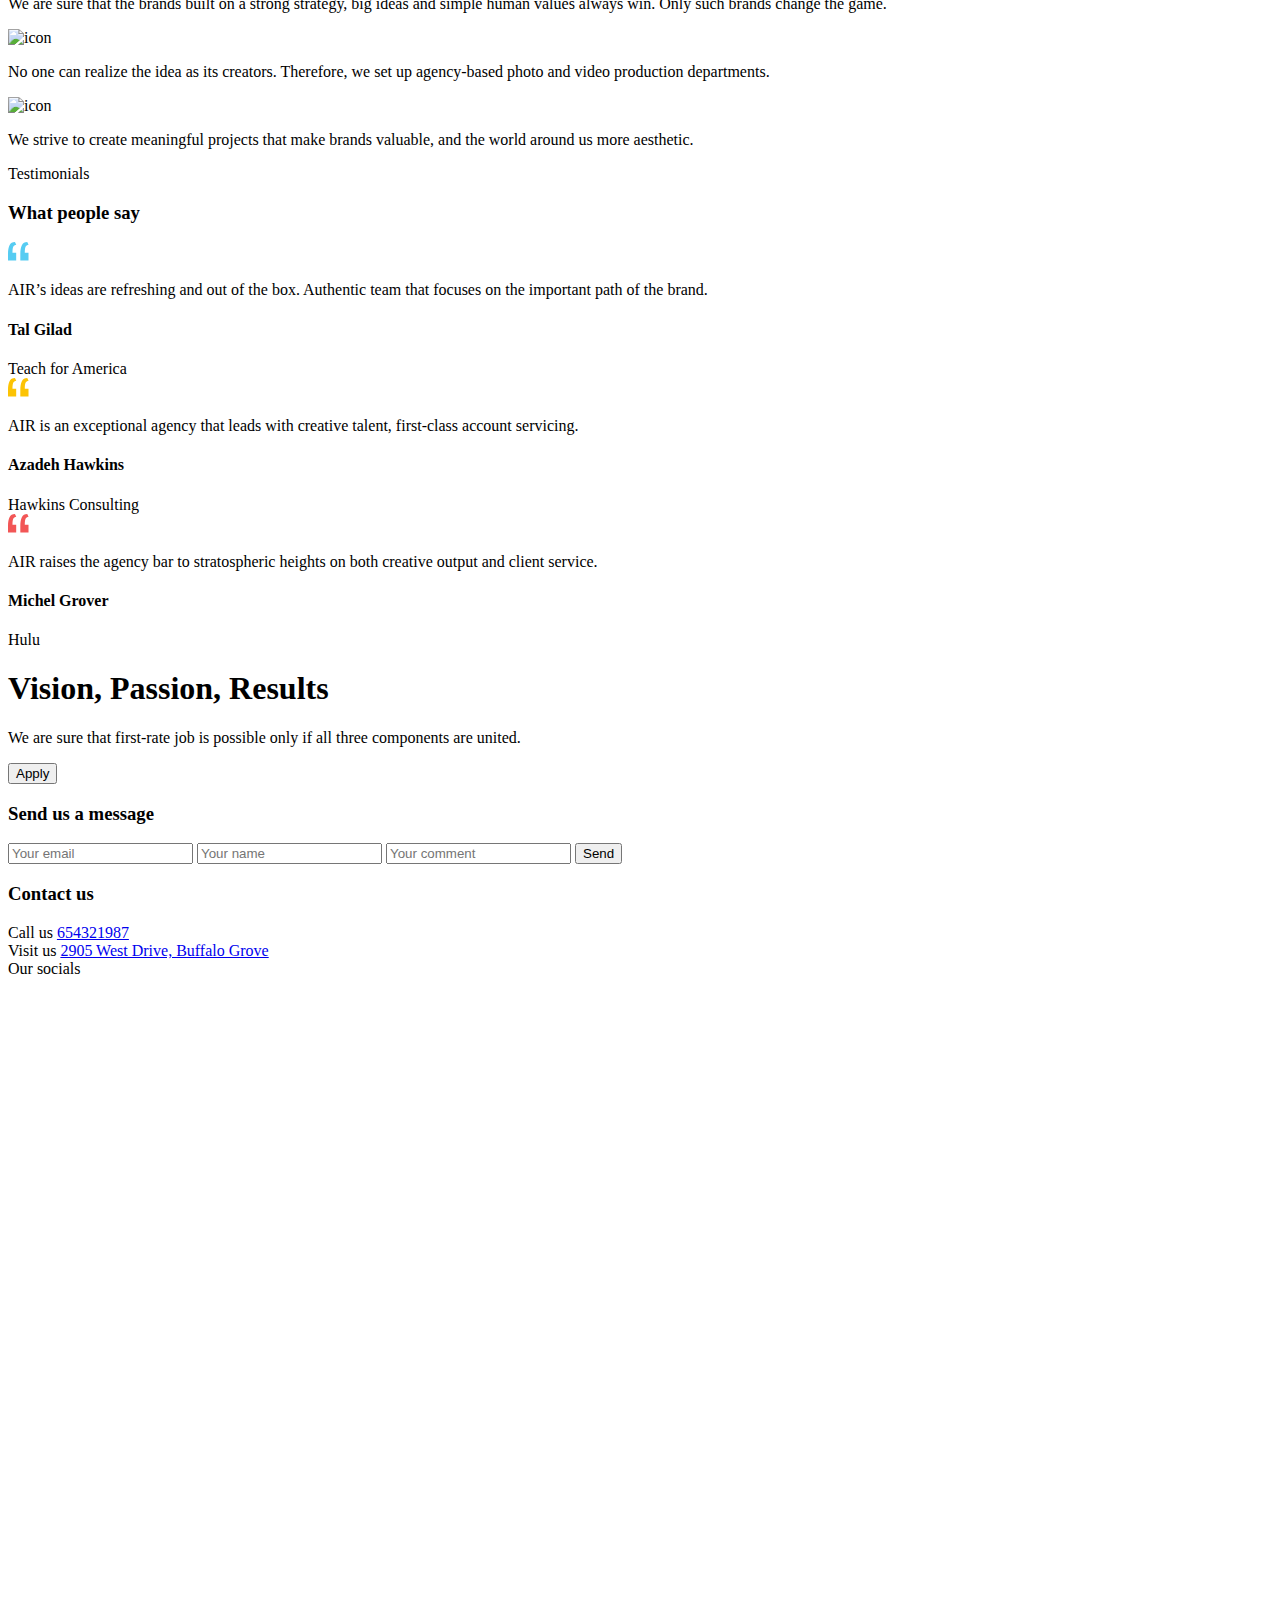
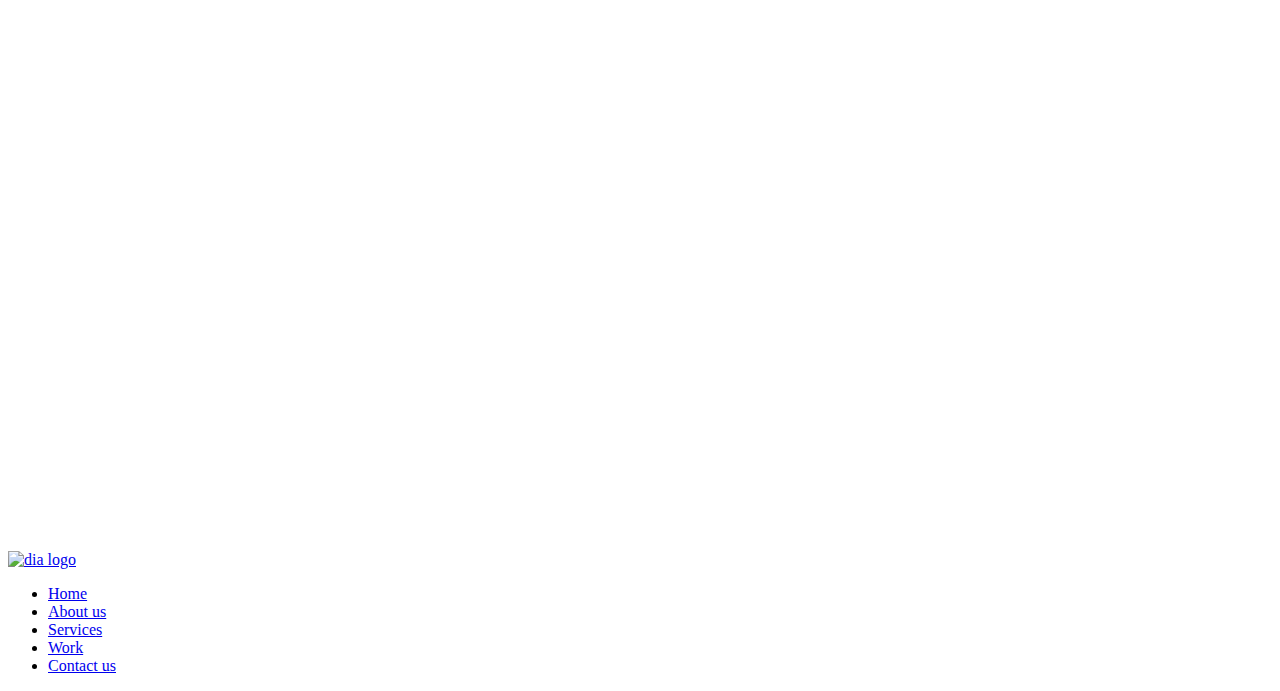
==== commit 70e28b57: "fixed focus on inputs" ====
--- a/src/index.html
+++ b/src/index.html
@@ -385,15 +385,27 @@
               <span class="contact-us__hint">Our socials</span>
               <div class="contact-us__networks">
                 <a href="https://uk-ua.facebook.com/" class="contact-us__network">
-                  <img src="./images/socials/facebook.svg" alt="facebook">
+                  <img
+                    src="./images/socials/facebook.svg"
+                    alt="facebook"
+                    class="contact-us__network-img"
+                  >
                 </a>
 
                 <a href="https://twitter.com/" class="contact-us__network">
-                  <img src="./images/socials/twitter.svg" alt="twitter">
+                  <img
+                    src="./images/socials/twitter.svg"
+                    alt="twitter"
+                    class="contact-us__network-img"
+                  >
                 </a>
 
                 <a href="https://www.instagram.com/" class="contact-us__network">
-                  <img src="./images/socials/instagram.svg" alt="instagram">
+                  <img
+                    src="./images/socials/instagram.svg"
+                    alt="instagram"
+                    class="contact-us__network-img"
+                  >
                 </a>
               </div>
             </div>
